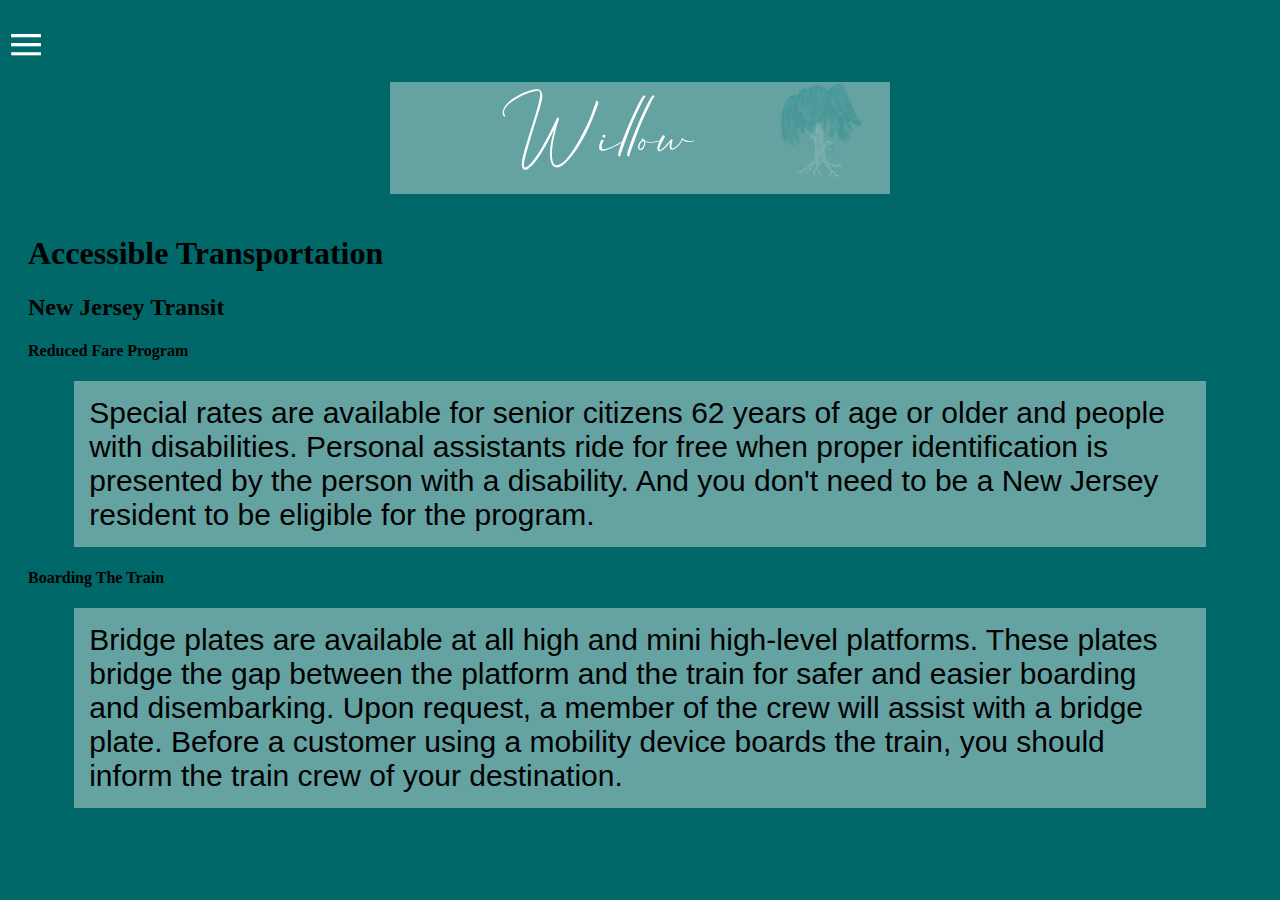
==== accessibleTransportation.html @ cfe04d23 "Update accessibleTransportation.html" ====
<!DOCTYPE html>
<html>

  <head>
    <link rel = "stylesheet" href = "cssforwillow.css">
    <script src="javaforwillow.js"></script>

  </head>

  <body>
    <div id="mySidenav" class="sidenav">
      <a href="javascript:void(0)" class="closebtn" onclick="closeNav()">&equiv;</a>
      <a href="index.html">Home</a>
      <a href="eventsPage.html">Events</a>
      <a href="discountPage.html">Discounts</a>
      <a href="accessibleTransportation.html">Accessible Transportation</a>
    </div>

<!-- Use any element to open the sidenav -->
    <span class="menuButton" onclick="openNav()">&equiv;</span>

<!-- Add all page content inside this div if you want the side nav to push page content to the right (not used if you only want the sidenav to sit on top of the page -->

    <div class = "pageTop">
      <img src= "willowLogo.png" class="willowlogo">
      <a href="index.html" class = "logo">Willow</a>
    </div>
    
    <div id="main">
      <h1>Accessible Transportation</h1>
      <h2>New Jersey Transit</h2>
      <h4>Reduced Fare Program</h4>
      <div class="text">Special rates are available for senior citizens 62 years of age or older and people with disabilities. Personal assistants ride for free when proper identification is presented by the person with a disability. And you don't need to be a New Jersey resident to be eligible for the program.</div>
      <h4>Boarding The Train</h4>
      <div class="text">Bridge plates are available at all high and mini high-level platforms. These plates bridge the gap between the platform and the train for safer and easier boarding and disembarking. Upon request, a member of the crew will assist with a bridge plate. Before a customer using a mobility device boards the train, you should inform the train crew of your destination.</div>
    </div>
  </body>
</html>
---- cssforwillow.css ----
body {
  background-image: url(xv.png);
  background-color: #006868;

}
.text {
  font-family: sans-serif;
  font-size: 30px;
  background-color: rgba(252, 252, 252, 0.4);
  padding: 15px;
  width: 90%;
  margin: auto;

}
p {
  font-size: 150%;
  font-family: Arial, sans-serif;
}

@font-face {
  font-family: 'willowtext';
  src: url('Mathanifo Script_dafont.ttf') format('truetype');
}
.logo{
  font-family: willowtext !important;
  color: white;
  font-size: 500% !important;
  width: 400px !important;
  margin:0 auto !important;
  text-align: center !important;
  margin-top: -40px !important;
}

.willowlogo{
  margin: auto !important;
  text-align: center !important;
  height: 110px !important;
  width: auto !important;
  float: left;
  position: relative;
  left: 375px;
  top: -10px;
}
.pageTop {
  background-color: rgba(252, 252, 252, 0.4);
  max-width: 500px;
  margin: 0px auto;
  width: 150%;
  hight: 200%;
}

/*
.container{
  width: 85%;
  height: 85%;
  margin-left: auto;
  margin-right: auto;
  position: relative;
  text-align: center;
}

#homePhoto{
  display: block;
  margin-left: auto;
  margin-right: auto;
  width: 85%;
  height: 85%;
}
*/
.bottomCenter{
  position: relative;
  bottom: 2px;
  right: 10px;
  left: 10px;
  font-size: 500%;
  font-family: Oswald, sans-serif;
  font-weight: bold;
}




/* The side navigation menu */
.sidenav {
    height: 100%; /* 100% Full-height */
    width: 0; /* 0 width - change this with JavaScript */
    position: fixed; /* Stay in place */
    z-index: 1; /* Stay on top */
    top: 0; /* Stay at the top */
    left: 0;
    background-color: #548c8c; /* Black*/
    overflow-x: hidden; /* Disable horizontal scroll */
    padding-top: 60px; /* Place content 60px from the top */
    transition: 0.5s; /* 0.5 second transition effect to slide in the sidenav */
}

/* The navigation menu links */
.sidenav a {
    padding: 8px 8px 8px 32px;
    text-decoration: none;
    font-size: 25px;
    color: #ffffff;
    display: block;
    transition: 0.3s;
}

/* When you mouse over the navigation links, change their color */
.sidenav a:hover {
    color: #b7b7b7;
}

/* Position and style the close button (top right corner) */
.sidenav .closebtn {
    font-size: 30%;
    position: absolute;
    top: 0;
    right: 25px;
    font-size: 36px;
    margin-left: 50px;
}

/* Style page content - use this if you want to push the page content to the right when you open the side navigation */
#main {
    transition: margin-left .5s;
    padding: 20px;
}

/* On smaller screens, where height is less than 450px, change the style of the sidenav (less padding and a smaller font size) */
@media screen and (max-height: 450px) {
    .sidenav {padding-top: 15px;}
    .sidenav a {font-size: 18px;}
}
.menuButton{
  font-size: 400% !important;
  color: white !important;
}
#foodDiscount b {
  font-size: 150%;
}
.mr-3 {
 width: 12%;
 hight: 12%
}
/* link settings: no underline*/
a {
  text-decoration: none;

}
a:link {
  text-decoration: none;
  color: white;
}
a:visited {
  text-decoration: none;
  color: white;
}
a:hover {
  text-decoration: none;
  color: white;
}
a:active {
  text-decoration: none;
  color: white;
}
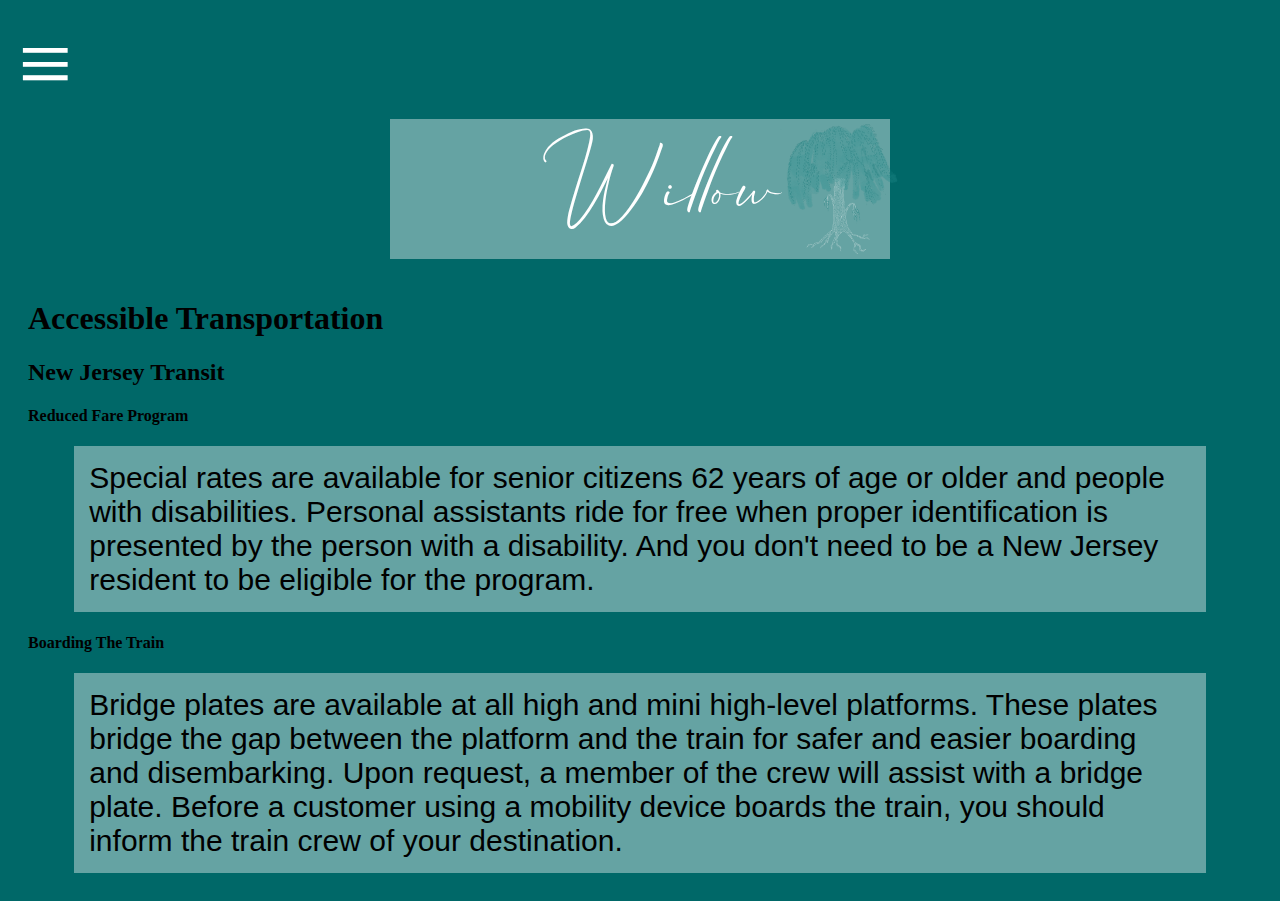
==== commit 2214873c: "Update accessibleTransportation.html" ====
--- a/accessibleTransportation.html
+++ b/accessibleTransportation.html
@@ -2,6 +2,7 @@
 <html>
 
   <head>
+    <link href='https://fonts.googleapis.com/css?family=Oswald' rel='stylesheet' type='text/css'>
     <link rel = "stylesheet" href = "cssforwillow.css">
     <script src="javaforwillow.js"></script>
 
--- a/cssforwillow.css
+++ b/cssforwillow.css
@@ -24,7 +24,7 @@
 .logo{
   font-family: willowtext !important;
   color: white;
-  font-size: 500% !important;
+  font-size: 100px !important;
   width: 400px !important;
   margin:0 auto !important;
   text-align: center !important;
@@ -34,7 +34,7 @@
 .willowlogo{
   margin: auto !important;
   text-align: center !important;
-  height: 110px !important;
+  height: 150px !important;
   width: auto !important;
   float: left;
   position: relative;
@@ -130,13 +130,17 @@
     .sidenav {padding-top: 15px;}
     .sidenav a {font-size: 18px;}
 }
+
 .menuButton{
-  font-size: 400% !important;
+  font-size: 600% !important;
   color: white !important;
+  margin: 10px;
 }
+
 #foodDiscount b {
   font-size: 150%;
 }
+
 .mr-3 {
  width: 12%;
  hight: 12%
@@ -162,3 +166,9 @@
   text-decoration: none;
   color: white;
 }
+#pic1 {
+  font-size: 1000%;
+  position: relative;
+  right: 250px;
+  bottom: 550px;
+}
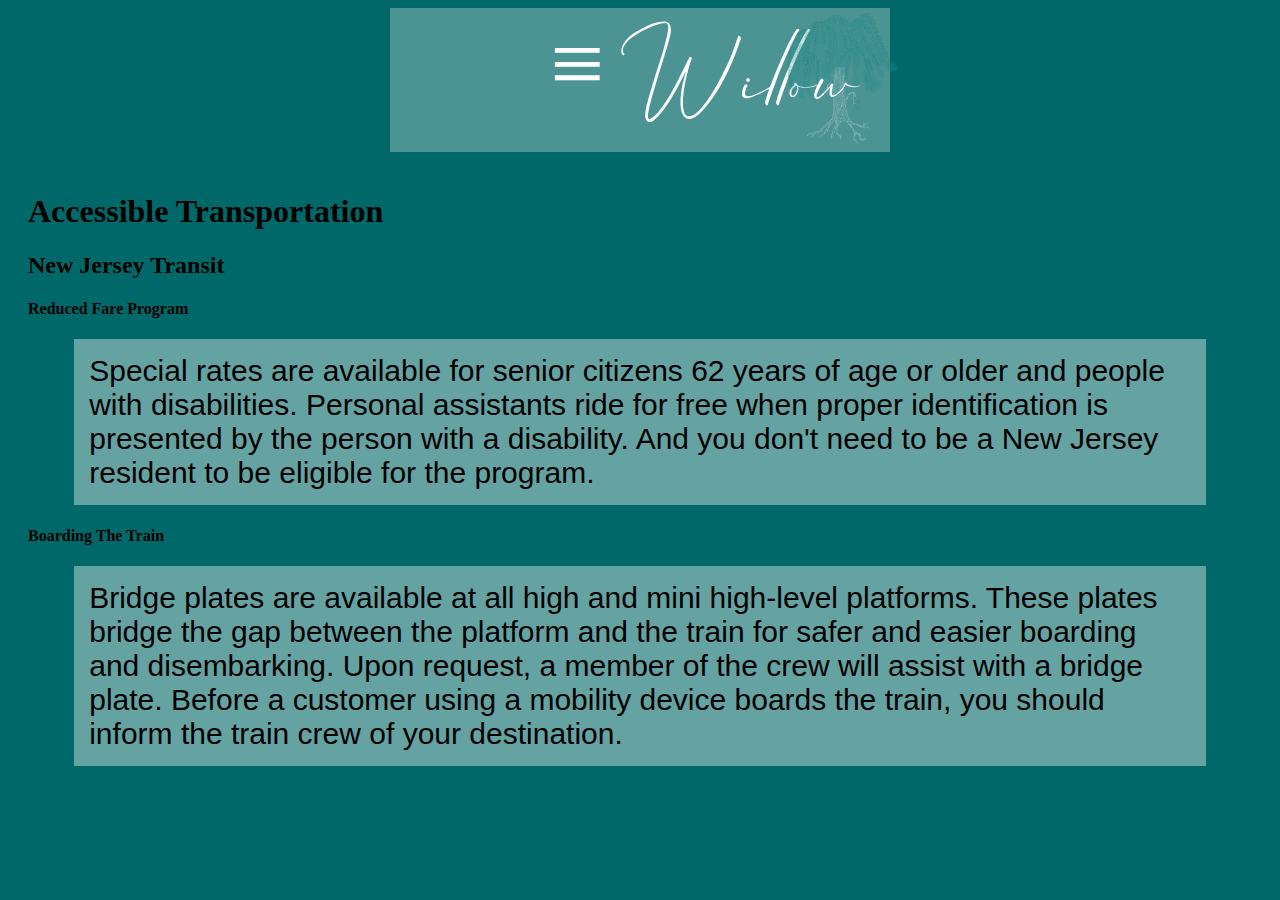
==== commit 9bbac4d9: "Update accessibleTransportation.html" ====
--- a/accessibleTransportation.html
+++ b/accessibleTransportation.html
@@ -18,11 +18,12 @@
     </div>
 
 <!-- Use any element to open the sidenav -->
-    <span class="menuButton" onclick="openNav()">&equiv;</span>
+  
 
 <!-- Add all page content inside this div if you want the side nav to push page content to the right (not used if you only want the sidenav to sit on top of the page -->
 
     <div class = "pageTop">
+      <span class="menuButton" onclick="openNav()">&equiv;</span>
       <img src= "willowLogo.png" class="willowlogo">
       <a href="index.html" class = "logo">Willow</a>
     </div>
--- a/cssforwillow.css
+++ b/cssforwillow.css
@@ -42,7 +42,7 @@
   top: -10px;
 }
 .pageTop {
-  background-color: rgba(252, 252, 252, 0.4);
+  background-color: rgba(252, 252, 252, 0.3);
   max-width: 500px;
   margin: 0px auto;
   width: 150%;
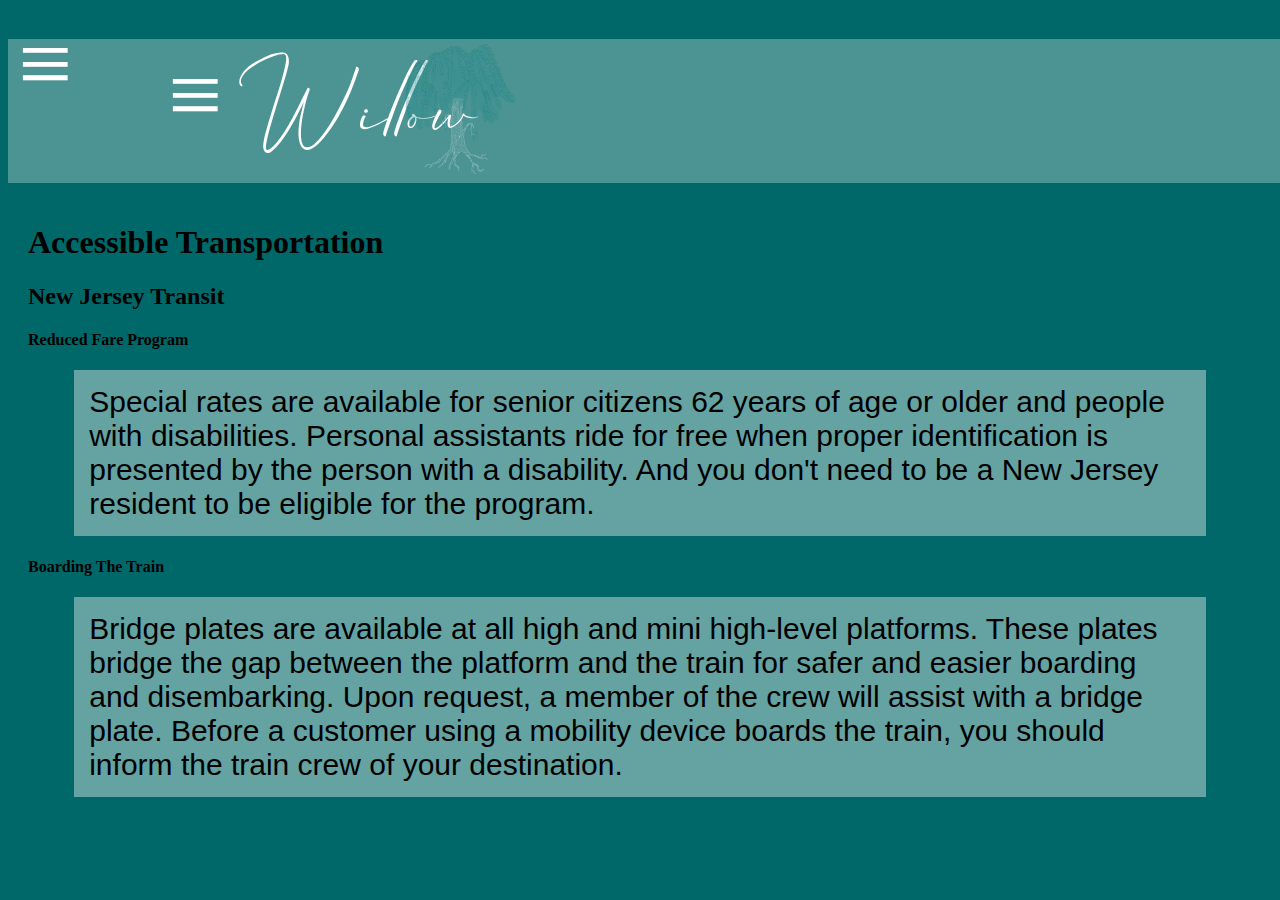
==== commit e55647cf: "Update accessibleTransportation.html" ====
--- a/accessibleTransportation.html
+++ b/accessibleTransportation.html
@@ -18,7 +18,7 @@
     </div>
 
 <!-- Use any element to open the sidenav -->
-  
+  <span class="menuButton" onclick="openNav()">&equiv;</span>
 
 <!-- Add all page content inside this div if you want the side nav to push page content to the right (not used if you only want the sidenav to sit on top of the page -->
 
--- a/cssforwillow.css
+++ b/cssforwillow.css
@@ -21,6 +21,13 @@
   font-family: 'willowtext';
   src: url('Mathanifo Script_dafont.ttf') format('truetype');
 }
+.fixedBar {
+    overflow: hidden;
+    position: fixed; /* Set the navbar to fixed position */
+    top: 0; /* Position the navbar at the top of the page */
+    width: 100%; /* Full width */
+}
+
 .logo{
   font-family: willowtext !important;
   color: white;
@@ -43,10 +50,10 @@
 }
 .pageTop {
   background-color: rgba(252, 252, 252, 0.3);
-  max-width: 500px;
-  margin: 0px auto;
+  margin-left: auto;
+  margin-right: auto;
+  margin-top: -80px;
   width: 150%;
-  hight: 200%;
 }
 
 /*
